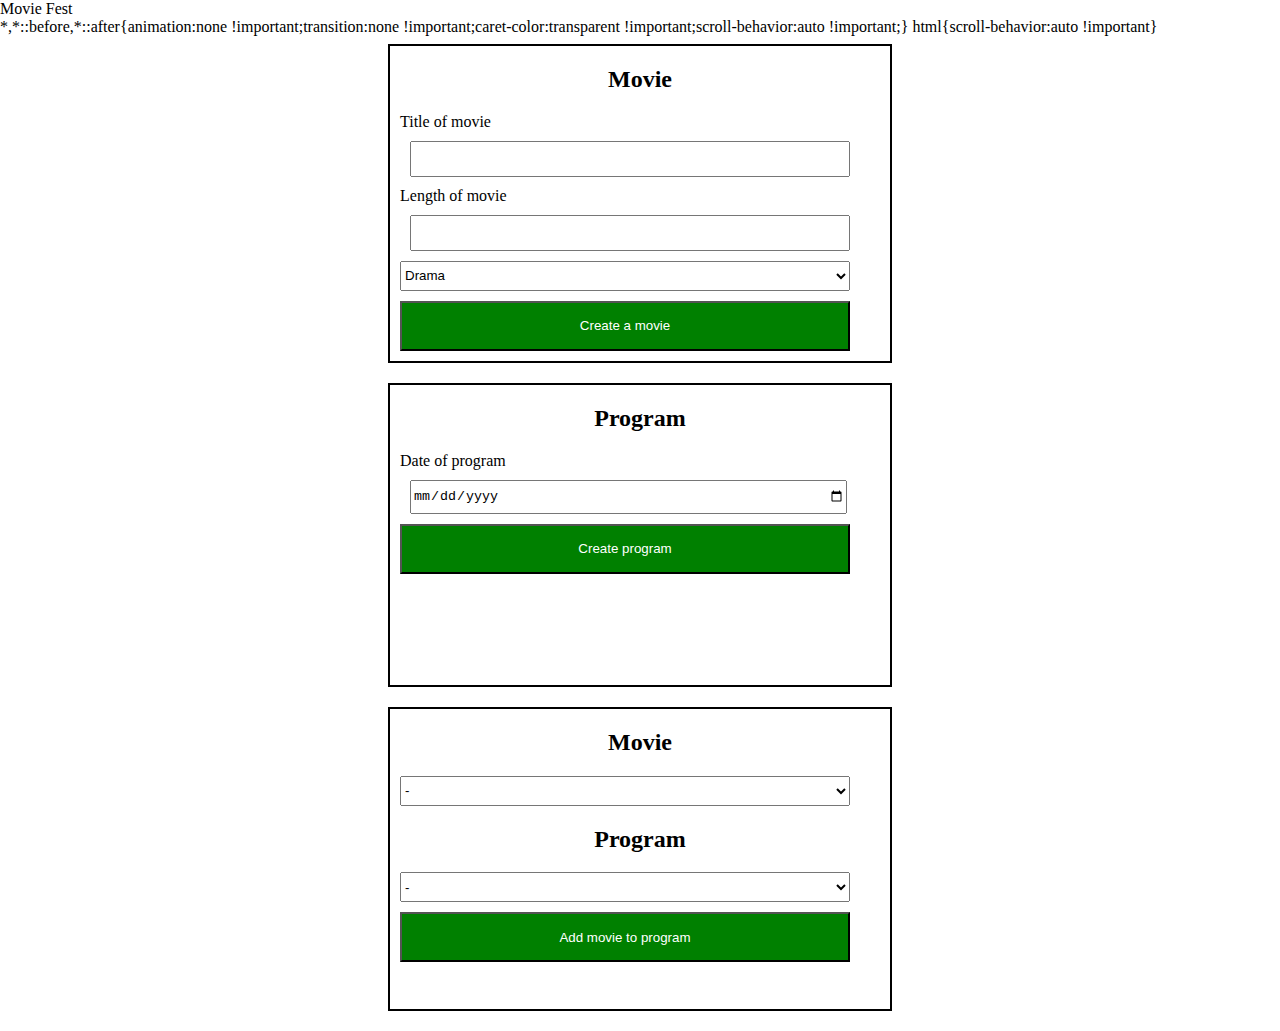
==== oop/project3/index.html @ 09fc9b8e "progress" ====
<!DOCTYPE html>
<html lang="en">

<head>
    <meta charset="UTF-8">
    <meta name="viewport" content="width=device-width, initial-scale=1.0">
    <meta http-equiv="X-UA-Compatible" content="ie=edge">
    <title>Movie Fest</title>
    <link rel="stylesheet" href="main.css">
</head>

<body>

    <div class="wrap">
        <h2>Movie</h2>
        <label for="">
            Title of movie
            <input type="text" id="titleMovie" name="" value="">

        </label>

        <label for="">
            Length of movie
            <input type="number" id="lengthMovie" name="" value="">

        </label>

        <select name="" id="genreMovie">
            <option value="">Drama</option>
            <option value="">Action</option>
            <option value="">Triller</option>
            <option value="">Horor</option>
        </select>
        <input type="button" value="Create a movie" class="createMovie">
        <div id="newMovie"></div>

    </div>
    <div class="wrap">
        <h2>Program</h2>
        <label for="">
            Date of program
            <input type="date" id="dateProgram" name="" value="">

        </label>
        <input type="button" value="Create program" class="createProgram">
        <div id="newProgram"></div>
    </div>


    <div class="wrap">
        <h2>Movie</h2>
        <select name="" id="finalMovie">
            <option value="">-</option>

        </select>

        <h2>Program</h2>
        <select name="" id="finalProgram">
            <option value="">-</option>

        </select>
        <input type="button" value="Add movie to program" class="finalBtn">
        <div id="final"></div>

    </div>



    <script src="script.js"></script>
</body>

</html>
---- oop/project3/main.css ----
* {
    display: block;
}

.wrap {
    margin: 0 auto;
    border: 2px solid black;
    width: 500px;
    min-height: 300px;
    margin-bottom: 20px;
}

label {
    margin: 10px;
}

input {
    width: 90%;
    height: 30px;
    margin: 10px;
}

select {
    margin: 10px;
    width: 90%;
    height: 30px;
}

.createMovie {
    width: 90%;
    height: 50px;
    background-color: green;
    cursor: pointer;
    color: white;
}

.createProgram {
    width: 90%;
    height: 50px;
    background-color: green;
    cursor: pointer;
    color: white;
}
.finalBtn{
    width: 90%;
    height: 50px;
    background-color: green;
    cursor: pointer;
    color: white;
}

h2 {
    text-align: center;
}
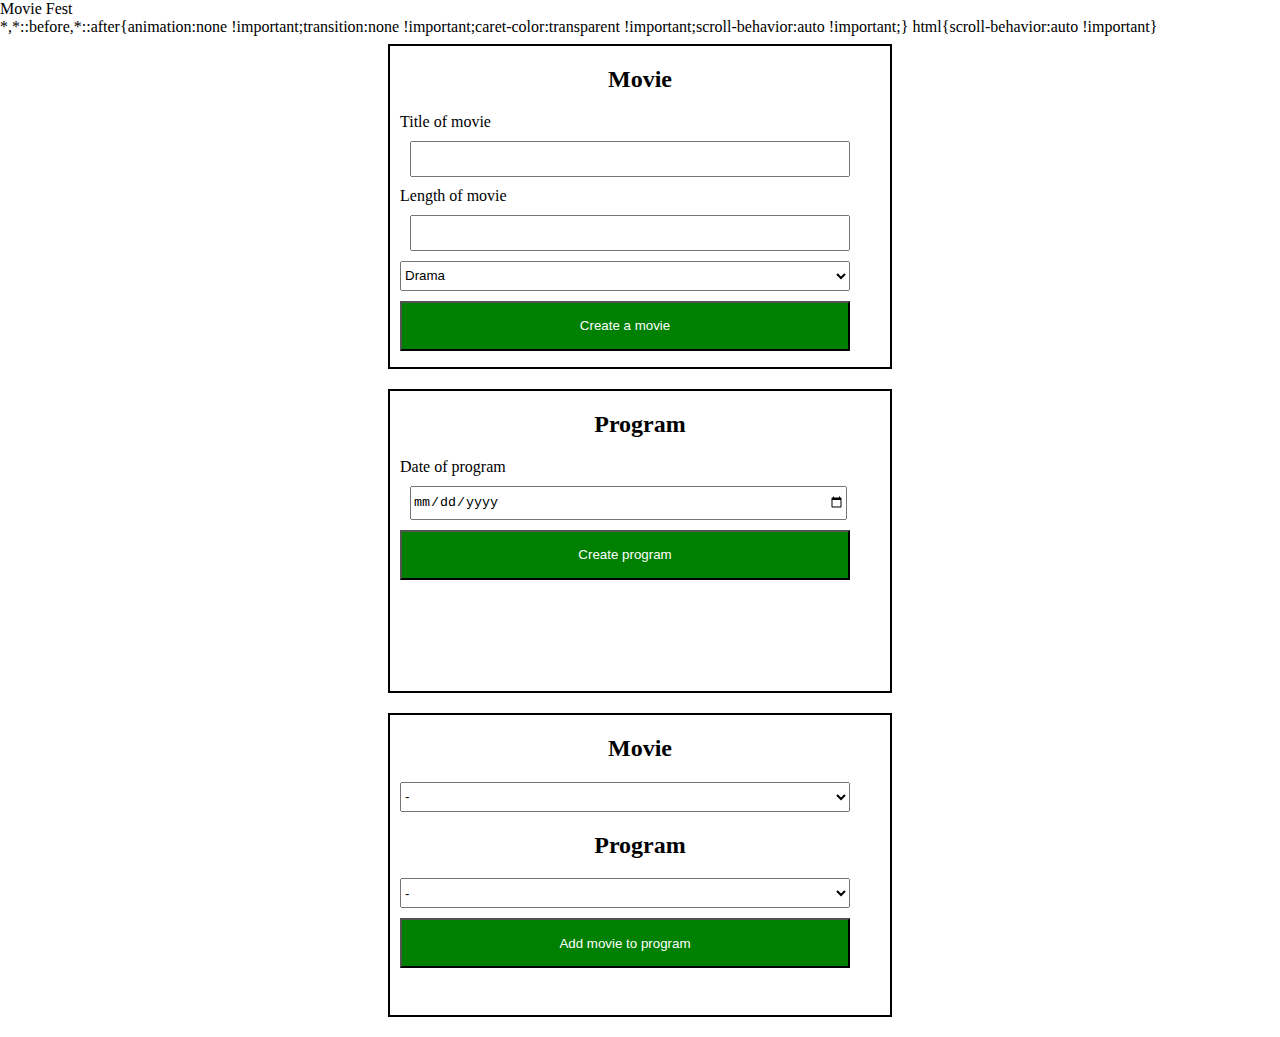
==== commit f704e630: "pratice" ====
--- a/oop/project3/index.html
+++ b/oop/project3/index.html
@@ -32,7 +32,17 @@
             <option value="">Horor</option>
         </select>
         <input type="button" value="Create a movie" class="createMovie">
-        <div id="newMovie"></div>
+        <div id="newMovie">
+            <ul id="ulMovie">
+                <li id="liMovie"></li>
+            </ul>
+        </div>
+        <div id="newDuration">
+            <ul id="movieDuration">
+                <li id="movieDuration1"></li>
+            </ul>
+        </div>
+
 
     </div>
     <div class="wrap">
@@ -43,7 +53,11 @@
 
         </label>
         <input type="button" value="Create program" class="createProgram">
-        <div id="newProgram"></div>
+        <div id="newProgram">
+            <ul id="ulProgram">
+                <li id="liProgram"></li>
+            </ul>
+        </div>
     </div>
 
 
@@ -60,13 +74,17 @@
 
         </select>
         <input type="button" value="Add movie to program" class="finalBtn">
-        <div id="final"></div>
+        <div id="final">
+            <ul id="ulFinal">
+                <li id="liFinal"></li>
+            </ul>
+        </div>
 
     </div>
 
-
-
-    <script src="script.js"></script>
+    <script src="data.js"></script>
+    <script src="ui.js"></script>
+    <script src="ctrl.js"></script>
 </body>
 
 </html>